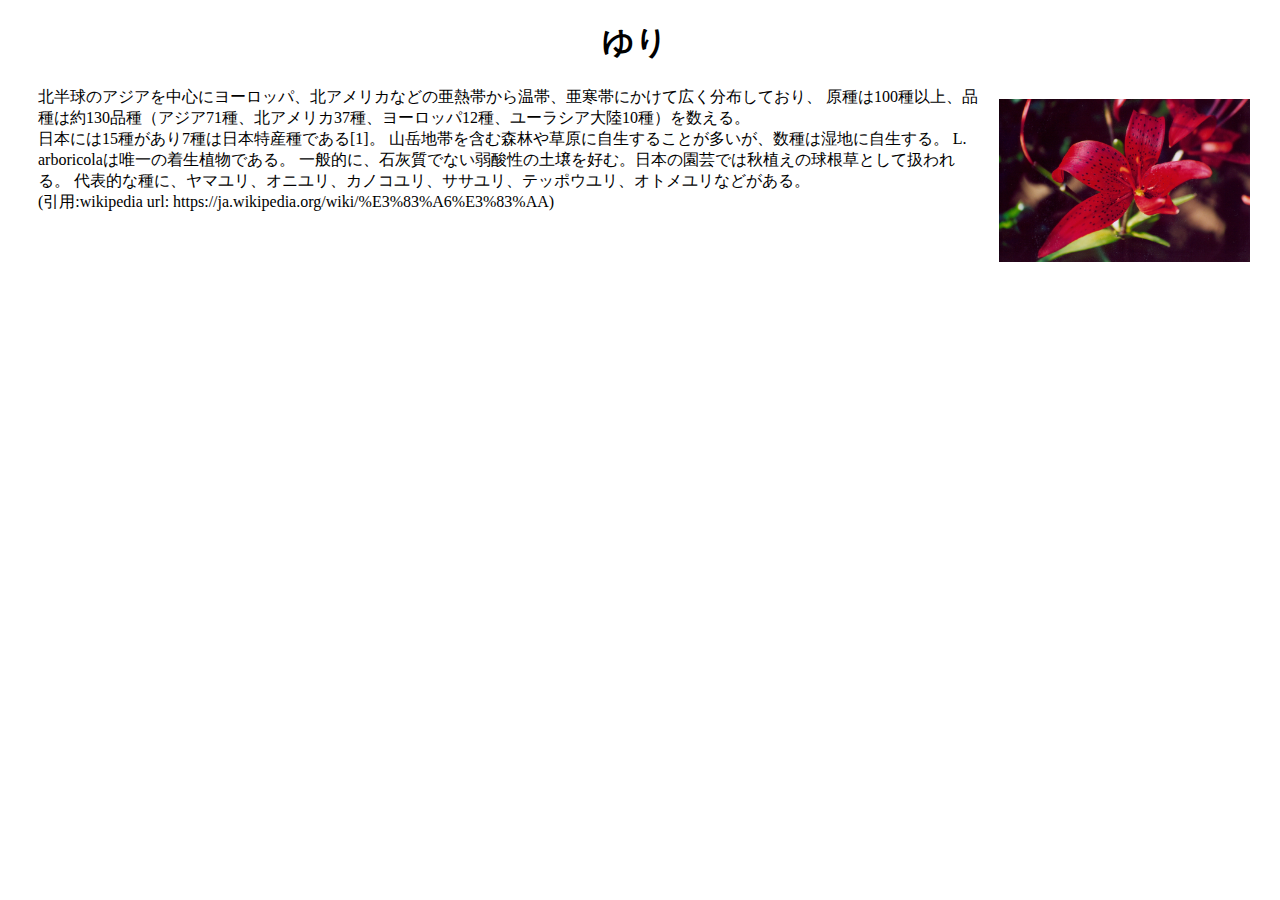
==== article-lilium.html @ 2f156f35 "ひまわり、ゆり追加" ====
<!DOCTYPE html>
<html class="html-max-size">
    <head>
        <meta charset="utf-8">
        <title>article</title>
        <link rel="stylesheet" href="css/article-style.css">
    </head>
    <body class="max-size">
        <article class="max-size article-bord">
            <h1 class="article-header">ゆり</h1>
            <div>
                <div>
                    <img src="asset/img/1662px-Lilium_bulbiferum.jpg" class="img-size img-right">
                </div>
                <p class="text-style">
                    北半球のアジアを中心にヨーロッパ、北アメリカなどの亜熱帯から温帯、亜寒帯にかけて広く分布しており、
                    原種は100種以上、品種は約130品種（アジア71種、北アメリカ37種、ヨーロッパ12種、ユーラシア大陸10種）を数える。<br>
                    日本には15種があり7種は日本特産種である[1]。 山岳地帯を含む森林や草原に自生することが多いが、数種は湿地に自生する。
                    L. arboricolaは唯一の着生植物である。 一般的に、石灰質でない弱酸性の土壌を好む。日本の園芸では秋植えの球根草として扱われる。
                    代表的な種に、ヤマユリ、オニユリ、カノコユリ、ササユリ、テッポウユリ、オトメユリなどがある。<br>
                    (引用:wikipedia url: https://ja.wikipedia.org/wiki/%E3%83%A6%E3%83%AA)
                </p>
            </div>
        </article>
    </body>
</html>
---- css/article-style.css ----
.html-max-size {
    width: 98%;
    height: 92%;
}
.max-size {
    width: 100%;
    height: 100%;
}
.article-header {
    text-align: center;
    font-size: xx-large;
}
.article-bord {
    border-radius: 14px;
}
.img-right {
    float: right;
    margin: 1%;
}
.text-style {
    margin-left: 30px;
}
.img-size {
    width: 20%;
    height: auto;
}
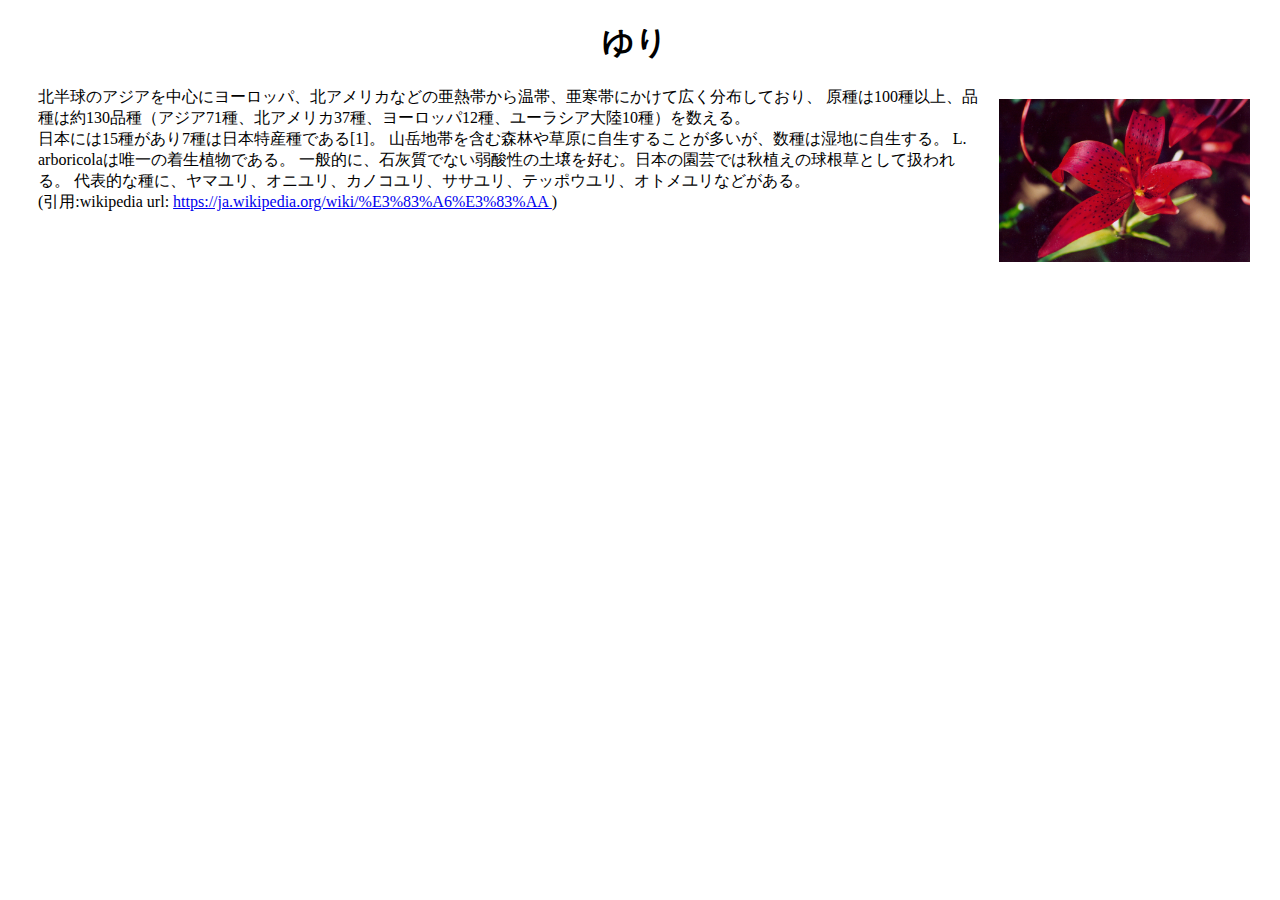
==== commit 491c4b67: "5種目植物追加" ====
--- a/article-lilium.html
+++ b/article-lilium.html
@@ -18,7 +18,9 @@
                     日本には15種があり7種は日本特産種である[1]。 山岳地帯を含む森林や草原に自生することが多いが、数種は湿地に自生する。
                     L. arboricolaは唯一の着生植物である。 一般的に、石灰質でない弱酸性の土壌を好む。日本の園芸では秋植えの球根草として扱われる。
                     代表的な種に、ヤマユリ、オニユリ、カノコユリ、ササユリ、テッポウユリ、オトメユリなどがある。<br>
-                    (引用:wikipedia url: https://ja.wikipedia.org/wiki/%E3%83%A6%E3%83%AA)
+                    (引用:wikipedia url: <a href="https://ja.wikipedia.org/wiki/%E3%83%A6%E3%83%AA">
+                        https://ja.wikipedia.org/wiki/%E3%83%A6%E3%83%AA
+                    </a> )
                 </p>
             </div>
         </article>
